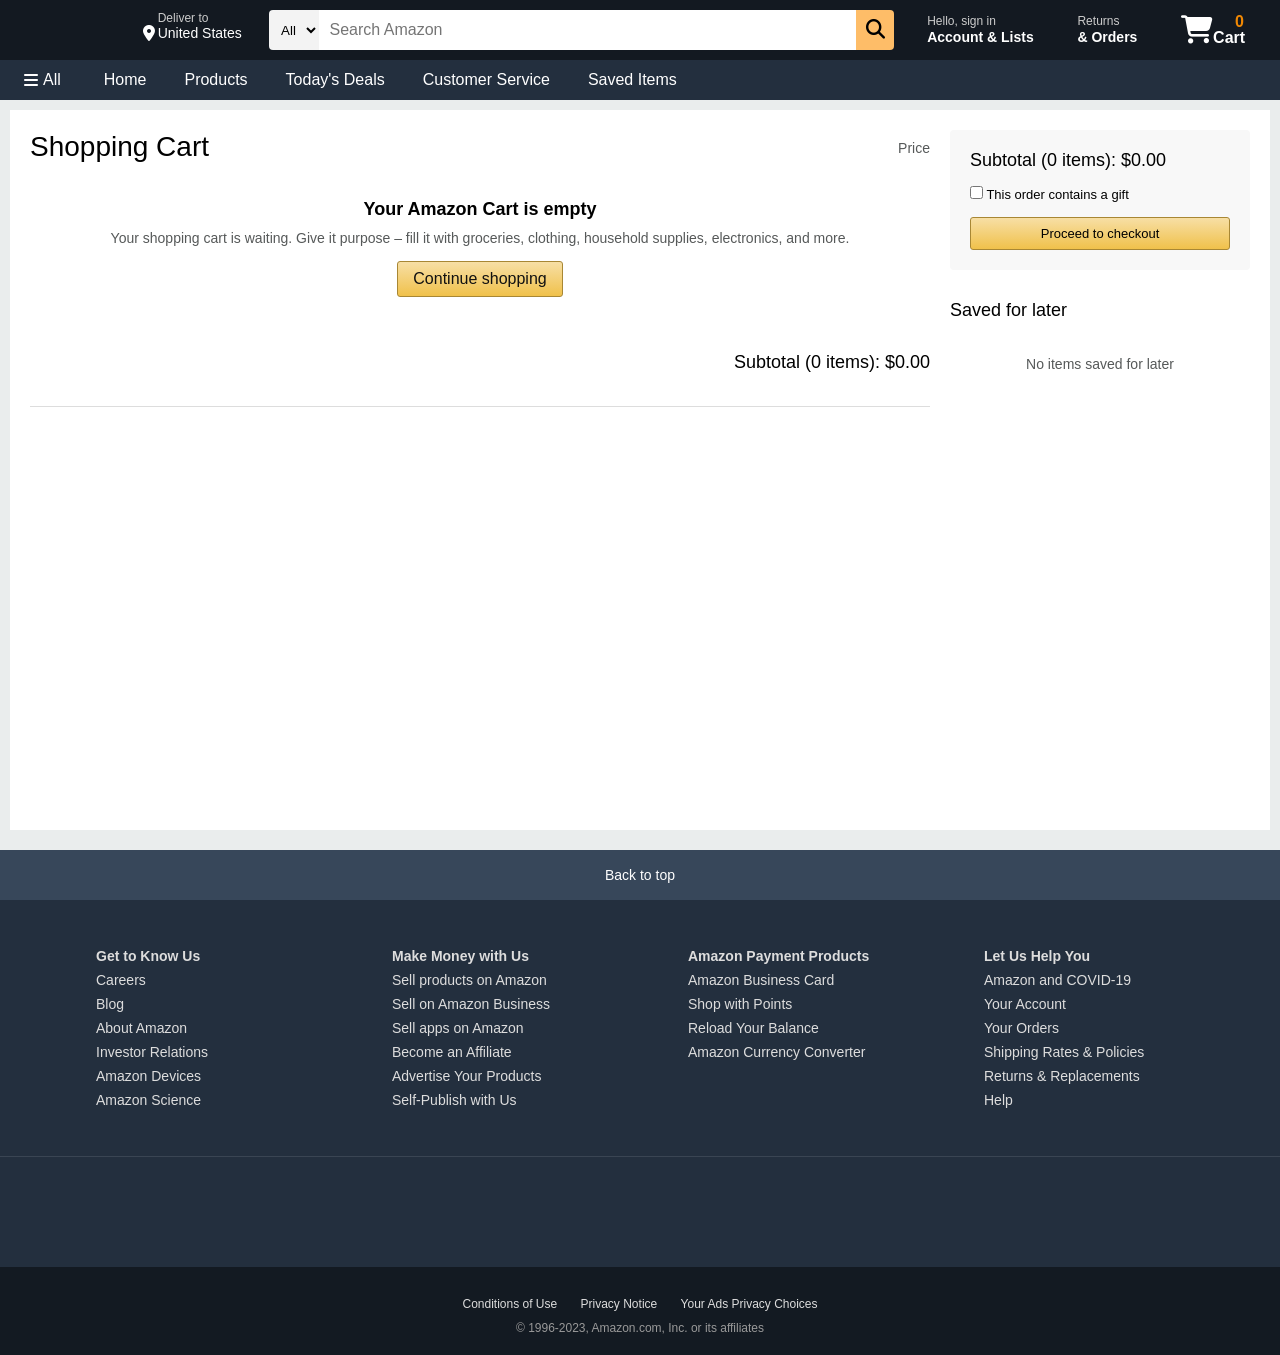
==== cart.html @ 02a350ac "Importing cma_project content" ====
<!DOCTYPE html>
<html lang="en">
<head>
    <meta charset="UTF-8">
    <meta name="viewport" content="width=device-width, initial-scale=1.0">
    <title>Amazon.com Shopping Cart</title>
    <link rel="stylesheet" href="css/styles.css">
    <link rel="stylesheet" href="css/cart.css">
    <link rel="icon" href="public/favicon.ico" type="image/x-icon">
    <link rel="stylesheet" href="https://cdnjs.cloudflare.com/ajax/libs/font-awesome/6.4.0/css/all.min.css">
</head>
<body>
    <header>
        <div class="navbar">
            <div class="nav-logo border">
                <div class="logo"></div>
            </div>
            
            <div class="nav-address border">
                <p class="address-first">Deliver to</p>
                <div class="address-icon">
                    <i class="fa-solid fa-location-dot"></i>
                    <p class="address-second">United States</p>
                </div>
            </div>

            <div class="nav-search">
                <select class="search-select">
                    <option>All</option>
                    <option>Alexa Skills</option>
                    <option>Amazon Devices</option>
                    <option>Amazon Fashion</option>
                    <option>Books</option>
                    <option>Electronics</option>
                </select>
                <input type="text" class="search-input" placeholder="Search Amazon">
                <div class="search-icon">
                    <i class="fa-solid fa-magnifying-glass"></i>
                </div>
            </div>

            <div class="nav-signin border">
                <p><span>Hello, sign in</span></p>
                <p class="nav-second">Account & Lists</p>
            </div>

            <div class="nav-return border">
                <p><span>Returns</span></p>
                <p class="nav-second">& Orders</p>
            </div>

            <div class="nav-cart border">
                <i class="fa-solid fa-cart-shopping"></i>
                <p class="cart-text">Cart</p>
                <p class="cart-number" id="cart-count">0</p>
            </div>
        </div>

        <div class="panel">
            <div class="panel-all">
                <i class="fa-solid fa-bars"></i>
                <p>All</p>
            </div>
            <div class="panel-links">
                <a href="index.html">Home</a>
                <a href="products.html">Products</a>
                <a href="#">Today's Deals</a>
                <a href="#">Customer Service</a>
                <a href="saved.html">Saved Items</a>
            </div>
        </div>
    </header>

    <main class="cart-main">
        <div class="cart-container">
            <div class="cart-left">
                <h1>Shopping Cart</h1>
                <p class="price-text">Price</p>
                <div class="cart-items-container" id="cart-items">
                    <!-- Cart items will be dynamically inserted here via JavaScript -->
                    <div class="empty-cart-message" id="empty-cart-message">
                        <h2>Your Amazon Cart is empty</h2>
                        <p>Your shopping cart is waiting. Give it purpose – fill it with groceries, clothing, household supplies, electronics, and more.</p>
                        <a href="products.html" class="continue-shopping-btn">Continue shopping</a>
                    </div>
                </div>
                <div class="cart-subtotal">
                    <span id="cart-subtotal-text">Subtotal (0 items): </span>
                    <span id="cart-subtotal-amount">$0.00</span>
                </div>
            </div>
            
            <div class="cart-right">
                <div class="checkout-box">
                    <div class="subtotal">
                        <span id="checkout-subtotal-text">Subtotal (0 items): </span>
                        <span id="checkout-subtotal-amount">$0.00</span>
                    </div>
                    <div class="gift-option">
                        <input type="checkbox" id="gift"> 
                        <label for="gift">This order contains a gift</label>
                    </div>
                    <button class="proceed-to-checkout">Proceed to checkout</button>
                </div>
                
                <div class="saved-for-later">
                    <h2>Saved for later</h2>
                    <div id="saved-items">
                        <!-- Saved items will be dynamically inserted here via JavaScript -->
                        <p class="no-saved-items" id="no-saved-items">No items saved for later</p>
                    </div>
                </div>
            </div>
        </div>
    </main>

    <footer>
        <div class="footer-panel1">
            Back to top
        </div>
        
        <div class="footer-panel2">
            <ul>
                <li class="footer-title">Get to Know Us</li>
                <li>Careers</li>
                <li>Blog</li>
                <li>About Amazon</li>
                <li>Investor Relations</li>
                <li>Amazon Devices</li>
                <li>Amazon Science</li>
            </ul>
            <ul>
                <li class="footer-title">Make Money with Us</li>
                <li>Sell products on Amazon</li>
                <li>Sell on Amazon Business</li>
                <li>Sell apps on Amazon</li>
                <li>Become an Affiliate</li>
                <li>Advertise Your Products</li>
                <li>Self-Publish with Us</li>
            </ul>
            <ul>
                <li class="footer-title">Amazon Payment Products</li>
                <li>Amazon Business Card</li>
                <li>Shop with Points</li>
                <li>Reload Your Balance</li>
                <li>Amazon Currency Converter</li>
            </ul>
            <ul>
                <li class="footer-title">Let Us Help You</li>
                <li>Amazon and COVID-19</li>
                <li>Your Account</li>
                <li>Your Orders</li>
                <li>Shipping Rates & Policies</li>
                <li>Returns & Replacements</li>
                <li>Help</li>
            </ul>
        </div>

        <div class="footer-panel3">
            <div class="logo"></div>
        </div>

        <div class="footer-panel4">
            <div class="copyright">
                <a href="#">Conditions of Use</a>
                <a href="#">Privacy Notice</a>
                <a href="#">Your Ads Privacy Choices</a>
            </div>
            <div class="copyright-text">© 1996-2023, Amazon.com, Inc. or its affiliates</div>
        </div>
    </footer>

    <script src="js/cart.js"></script>
</body>
</html>
---- css/styles.css ----
/* Reset and base styles */
* {
    margin: 0;
    padding: 0;
    box-sizing: border-box;
    font-family: Arial, sans-serif;
}

body {
    background-color: #EAEDED;
    overflow-x: hidden;
}

a {
    text-decoration: none;
    color: #0066c0;
}

a:hover {
    color: #c45500;
    text-decoration: underline;
}

ul {
    list-style-type: none;
}

/* Header styles */
header {
    background-color: #131921;
    height: auto;
    color: white;
}

.navbar {
    height: 60px;
    display: flex;
    align-items: center;
    justify-content: space-between;
    padding: 0 15px;
}

.border {
    border: 1.5px solid transparent;
}

.border:hover {
    border: 1.5px solid white;
}

/* Logo */
.nav-logo {
    height: 50px;
    width: 100px;
    display: flex;
    align-items: center;
}

.logo {
    background-image: url('../img/amazon-logo.png');
    background-size: cover;
    height: 50px;
    width: 100px;
}

/* Address */
.nav-address {
    height: 50px;
    padding: 5px;
}

.address-first {
    color: #cccccc;
    font-size: 0.75rem;
    margin-left: 15px;
}

.address-second {
    font-size: 0.875rem;
    margin-left: 3px;
}

.address-icon {
    display: flex;
    align-items: center;
}

/* Search box */
.nav-search {
    display: flex;
    justify-content: space-between;
    height: 40px;
    width: 50%;
    border-radius: 4px;
}

.search-select {
    background-color: #f3f3f3;
    width: 50px;
    text-align: center;
    border-top-left-radius: 4px;
    border-bottom-left-radius: 4px;
    border: none;
}

.search-input {
    width: 100%;
    font-size: 1rem;
    border: none;
    padding-left: 10px;
}

.search-icon {
    width: 45px;
    display: flex;
    justify-content: center;
    align-items: center;
    font-size: 1.2rem;
    background-color: #febd68;
    border-top-right-radius: 4px;
    border-bottom-right-radius: 4px;
    color: #000;
}

/* Sign-in and orders */
.nav-signin, .nav-return {
    height: 50px;
    padding: 5px 10px;
}

.nav-signin span, .nav-return span {
    font-size: 0.75rem;
    color: #cccccc;
}

.nav-second {
    font-size: 0.875rem;
    font-weight: bold;
}

/* Cart */
.nav-cart {
    display: flex;
    align-items: center;
    height: 50px;
    padding: 5px 10px;
}

.nav-cart i {
    font-size: 1.75rem;
}

.cart-text {
    margin-top: 15px;
    font-weight: bold;
}

.cart-number {
    position: relative;
    left: -10px;
    top: -8px;
    color: #f08804;
    font-weight: bold;
}

/* Panel */
.panel {
    height: 40px;
    background-color: #232f3e;
    display: flex;
    align-items: center;
    padding: 0 15px;
}

.panel-all {
    display: flex;
    align-items: center;
    margin-right: 15px;
    padding: 8px;
    border: 1px solid transparent;
}

.panel-all:hover {
    border: 1px solid white;
}

.panel-all i {
    margin-right: 5px;
}

.panel-links {
    display: flex;
    align-items: center;
}

.panel-links a {
    color: white;
    text-decoration: none;
    margin: 0 10px;
    padding: 8px;
    border: 1px solid transparent;
}

.panel-links a:hover {
    border: 1px solid white;
}

.panel-deals {
    margin-left: auto;
}

.panel-deals a {
    color: white;
    text-decoration: none;
    padding: 8px;
    border: 1px solid transparent;
}

.panel-deals a:hover {
    border: 1px solid white;
}

/* Hero section */
.hero {
    background-color: #f5f5f5;
    padding: 10px 20px;
}

.hero-message {
    background-color: #fff;
    padding: 10px;
    border-radius: 4px;
    box-shadow: 0 1px 3px rgba(0, 0, 0, 0.1);
    text-align: center;
    font-size: 0.9rem;
}

/* Shop section */
.shop-section {
    display: flex;
    flex-wrap: wrap;
    justify-content: space-around;
    background-color: #EAEDED;
    padding: 20px;
}

.shop-container {
    display: grid;
    grid-template-columns: repeat(auto-fill, minmax(300px, 1fr));
    gap: 20px;
    width: 100%;
}

.shop-card {
    height: 400px;
    width: 100%;
    background-color: white;
    padding: 20px;
    margin-bottom: 15px;
    display: flex;
    flex-direction: column;
}

.shop-card h2 {
    font-size: 1.2rem;
    margin-bottom: 10px;
}

.shop-image {
    height: 300px;
    width: 100%;
    background-size: contain;
    background-repeat: no-repeat;
    background-position: center;
    margin-bottom: 15px;
}

.shop-card a {
    margin-top: auto;
    font-size: 0.875rem;
}

/* Sign-in section */
.sign-in-section {
    background-color: white;
    padding: 20px;
    margin: 15px;
    border-radius: 4px;
}

.sign-in-container {
    text-align: center;
    padding: 20px;
    border-top: 1px solid #ddd;
    border-bottom: 1px solid #ddd;
}

.sign-in-button {
    background: linear-gradient(to bottom, #f7dfa5, #f0c14b);
    border: 1px solid #a88734;
    border-radius: 3px;
    padding: 8px 10px;
    width: 230px;
    margin: 10px 0;
    cursor: pointer;
}

/* Footer */
footer {
    margin-top: 20px;
}

.footer-panel1 {
    height: 50px;
    background-color: #37475a;
    display: flex;
    justify-content: center;
    align-items: center;
    color: white;
    font-size: 0.875rem;
    cursor: pointer;
}

.footer-panel1:hover {
    background-color: #485769;
}

.footer-panel2 {
    background-color: #232f3e;
    color: white;
    display: flex;
    justify-content: space-evenly;
    padding: 40px 0;
}

.footer-panel2 ul {
    width: 200px;
}

.footer-title {
    font-weight: bold;
    margin-bottom: 10px;
}

.footer-panel2 li {
    margin: 8px 0;
    font-size: 0.875rem;
    color: #dddddd;
    cursor: pointer;
}

.footer-panel2 li:hover {
    text-decoration: underline;
}

.footer-panel3 {
    background-color: #232f3e;
    color: white;
    border-top: 1px solid #3a4553;
    padding: 30px 0;
    display: flex;
    justify-content: center;
}

.footer-panel4 {
    background-color: #131a22;
    color: white;
    padding: 20px 0;
    text-align: center;
    font-size: 0.75rem;
}

.copyright {
    padding: 10px 0;
}

.copyright a {
    color: #dddddd;
    margin: 0 10px;
}

.copyright-text {
    color: #999;
}
---- css/cart.css ----
/* Cart page styles */
.cart-main {
    padding: 20px;
    background-color: #fff;
    min-height: 80vh;
    margin: 10px;
}

.cart-container {
    display: flex;
    gap: 20px;
}

/* Left column (cart items) */
.cart-left {
    flex: 3;
    border-bottom: 1px solid #ddd;
    position: relative;
}

.cart-left h1 {
    font-size: 28px;
    font-weight: 400;
    line-height: 1.2;
    margin-bottom: 15px;
}

.price-text {
    position: absolute;
    top: 10px;
    right: 0;
    font-size: 14px;
    color: #565959;
}

.cart-items-container {
    margin-bottom: 20px;
}

.cart-item {
    display: flex;
    padding: 12px 0;
    border-bottom: 1px solid #ddd;
}

.cart-item-image {
    width: 180px;
    height: 180px;
    margin-right: 15px;
    display: flex;
    align-items: center;
    justify-content: center;
}

.cart-item-image img {
    max-width: 100%;
    max-height: 100%;
    object-fit: contain;
}

.cart-item-details {
    flex: 1;
}

.cart-item-title {
    font-size: 18px;
    margin-bottom: 5px;
    color: #0066c0;
}

.cart-item-stock {
    font-size: 12px;
    color: #007600;
    margin-bottom: 5px;
}

.cart-item-seller {
    font-size: 12px;
    color: #565959;
    margin-bottom: 10px;
}

.cart-item-controls {
    display: flex;
    align-items: center;
    margin-bottom: 10px;
}

.item-quantity {
    padding: 5px 10px;
    border: 1px solid #ddd;
    border-radius: 3px;
    margin-right: 10px;
}

.cart-item-actions {
    display: flex;
    gap: 15px;
    font-size: 12px;
}

.cart-item-actions a {
    color: #0066c0;
    text-decoration: none;
}

.cart-item-actions a:hover {
    color: #c45500;
    text-decoration: underline;
}

.cart-item-price {
    font-size: 18px;
    text-align: right;
    min-width: 100px;
}

.cart-subtotal {
    text-align: right;
    font-size: 18px;
    padding: 15px 0;
    margin-top: 10px;
}

/* Right column (checkout and saved items) */
.cart-right {
    flex: 1;
    max-width: 300px;
}

.checkout-box {
    background-color: #f8f8f8;
    border-radius: 4px;
    padding: 20px;
    margin-bottom: 20px;
}

.subtotal {
    font-size: 18px;
    margin-bottom: 10px;
}

.gift-option {
    margin: 15px 0;
    font-size: 13px;
}

.proceed-to-checkout {
    width: 100%;
    padding: 8px 10px;
    border-radius: 3px;
    font-size: 13px;
    cursor: pointer;
    background: linear-gradient(to bottom, #f7dfa5, #f0c14b);
    border: 1px solid #a88734;
}

.proceed-to-checkout:hover {
    background: linear-gradient(to bottom, #f5d78e, #eeb933);
}

.saved-for-later {
    padding-top: 10px;
}

.saved-for-later h2 {
    font-size: 18px;
    font-weight: 400;
    margin-bottom: 15px;
}

.saved-item {
    display: flex;
    padding: 10px 0;
    border-bottom: 1px solid #ddd;
}

.saved-item-image {
    width: 80px;
    height: 80px;
    margin-right: 10px;
    display: flex;
    align-items: center;
    justify-content: center;
}

.saved-item-image img {
    max-width: 100%;
    max-height: 100%;
    object-fit: contain;
}

.saved-item-details {
    flex: 1;
}

.saved-item-title {
    font-size: 14px;
    margin-bottom: 5px;
    color: #0066c0;
}

.saved-item-price {
    font-size: 14px;
    margin-bottom: 5px;
}

.move-to-cart-btn {
    padding: 5px 10px;
    background: linear-gradient(to bottom, #f7f8fa, #e7e9ec);
    border: 1px solid #adb1b8;
    border-radius: 3px;
    font-size: 12px;
    cursor: pointer;
    display: inline-block;
}

.move-to-cart-btn:hover {
    background: linear-gradient(to bottom, #e7eaf0, #d9dce1);
}

.empty-cart-message, .no-saved-items {
    padding: 20px 0;
    text-align: center;
}

.empty-cart-message h2 {
    font-size: 18px;
    margin-bottom: 10px;
}

.empty-cart-message p, .no-saved-items {
    font-size: 14px;
    color: #565959;
    margin-bottom: 15px;
}

.continue-shopping-btn {
    display: inline-block;
    padding: 8px 15px;
    background: linear-gradient(to bottom, #f7dfa5, #f0c14b);
    border: 1px solid #a88734;
    border-radius: 3px;
    color: #111;
    text-decoration: none;
}

.continue-shopping-btn:hover {
    background: linear-gradient(to bottom, #f5d78e, #eeb933);
    text-decoration: none;
}

/* Responsive */
@media (max-width: 900px) {
    .cart-container {
        flex-direction: column;
    }
    
    .cart-right {
        max-width: none;
    }
    
    .cart-item {
        flex-direction: column;
    }
    
    .cart-item-image {
        width: 100%;
        margin-right: 0;
        margin-bottom: 10px;
    }
    
    .cart-item-price {
        text-align: left;
        margin-top: 10px;
    }
}
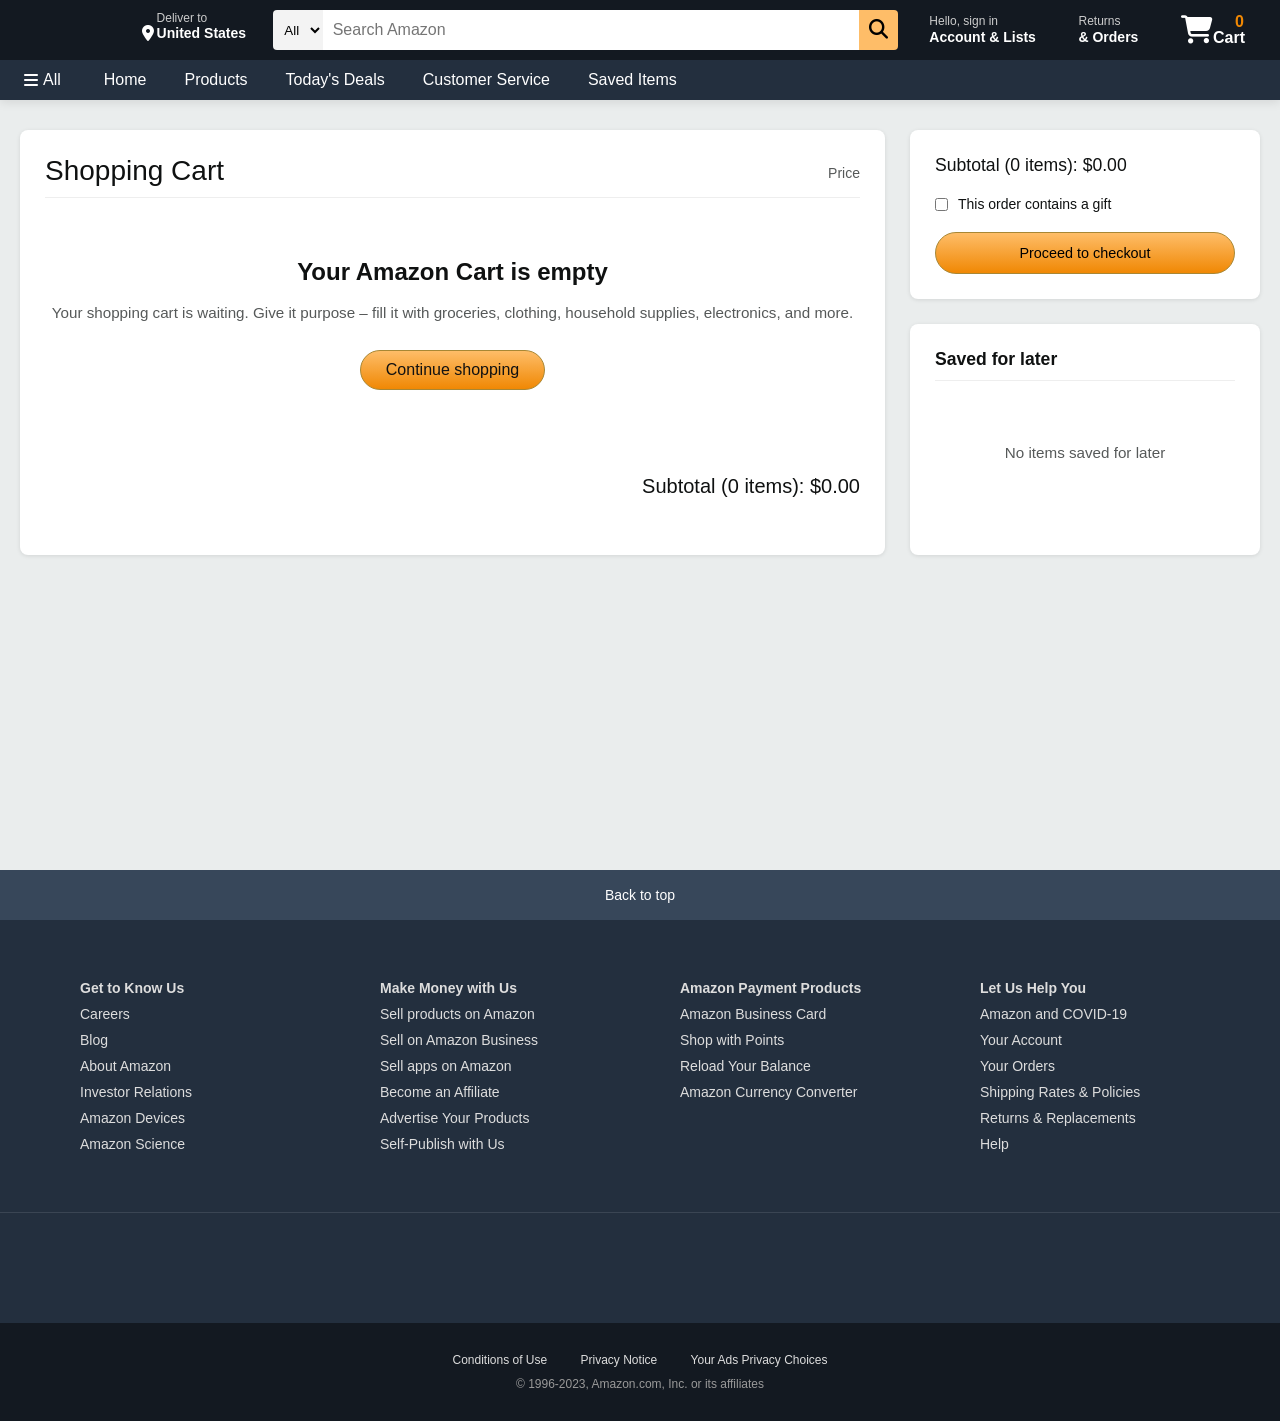
==== commit b5ccd3c0: "commit" ====
--- a/cart.html
+++ b/cart.html
@@ -4,7 +4,7 @@
     <meta charset="UTF-8">
     <meta name="viewport" content="width=device-width, initial-scale=1.0">
     <title>Amazon.com Shopping Cart</title>
-    <link rel="stylesheet" href="css/styles.css">
+    <link rel="stylesheet" href="css/styles_v3.css">
     <link rel="stylesheet" href="css/cart.css">
     <link rel="icon" href="public/favicon.ico" type="image/x-icon">
     <link rel="stylesheet" href="https://cdnjs.cloudflare.com/ajax/libs/font-awesome/6.4.0/css/all.min.css">
--- a/css/styles_v3.css
+++ b/css/styles_v3.css
@@ -0,0 +1,548 @@
+/* CSS Variables for Premium Theme */
+:root {
+    --amazon-orange: #febd68;
+    --amazon-orange-dark: #f08804;
+    --amazon-blue: #131921;
+    --amazon-blue-light: #232f3e;
+    --amazon-bg: #EAEDED;
+    --amazon-link: #007185;
+    --amazon-link-hover: #c45500;
+    --text-main: #0F1111;
+    --text-white: #ffffff;
+    --text-light: #565959;
+    --card-white: #ffffff;
+    --transition-speed: 0.3s;
+    --border-radius: 8px;
+}
+
+/* Reset and base styles */
+* {
+    margin: 0;
+    padding: 0;
+    box-sizing: border-box;
+    font-family: 'Segoe UI', Tahoma, Geneva, Verdana, sans-serif;
+}
+
+body {
+    background-color: var(--amazon-bg);
+    color: var(--text-main);
+    overflow-x: hidden;
+}
+
+a {
+    text-decoration: none;
+    color: var(--amazon-link);
+    transition: color var(--transition-speed) ease;
+}
+
+a:hover {
+    color: var(--amazon-link-hover);
+    text-decoration: underline;
+}
+
+ul {
+    list-style-type: none;
+}
+
+/* Header styles */
+header {
+    background-color: var(--amazon-blue);
+    height: auto;
+    color: var(--text-white);
+    position: sticky;
+    top: 0;
+    z-index: 1000;
+    box-shadow: 0 2px 10px rgba(0,0,0,0.1);
+}
+
+.navbar {
+    height: 60px;
+    display: flex;
+    align-items: center;
+    justify-content: space-between;
+    padding: 0 15px;
+}
+
+.border {
+    border: 1.5px solid transparent;
+    transition: border var(--transition-speed) ease;
+}
+
+.border:hover {
+    border: 1.5px solid var(--text-white);
+}
+
+/* Logo */
+.nav-logo {
+    height: 50px;
+    width: 100px;
+    display: flex;
+    align-items: center;
+}
+
+.logo {
+    background-image: url('../img/amazon-logo.png');
+    background-size: cover;
+    height: 50px;
+    width: 100px;
+}
+
+/* Address */
+.nav-address {
+    height: 50px;
+    padding: 5px;
+}
+
+.address-first {
+    color: #cccccc;
+    font-size: 0.75rem;
+    margin-left: 15px;
+}
+
+.address-second {
+    font-size: 0.875rem;
+    margin-left: 3px;
+    font-weight: bold;
+}
+
+.address-icon {
+    display: flex;
+    align-items: center;
+}
+
+/* Search box */
+.nav-search {
+    display: flex;
+    justify-content: space-between;
+    height: 40px;
+    width: 50%;
+    border-radius: 4px;
+    overflow: hidden;
+    transition: box-shadow var(--transition-speed);
+}
+
+.nav-search:focus-within {
+    box-shadow: 0 0 0 2px var(--amazon-orange-dark), 0 0 0 3px rgba(255, 153, 0, 0.5);
+}
+
+.search-select {
+    background-color: #f3f3f3;
+    width: 50px;
+    text-align: center;
+    border: none;
+    cursor: pointer;
+}
+
+.search-input {
+    width: 100%;
+    font-size: 1rem;
+    border: none;
+    padding-left: 10px;
+    outline: none;
+}
+
+.search-icon {
+    width: 45px;
+    display: flex;
+    justify-content: center;
+    align-items: center;
+    font-size: 1.2rem;
+    background-color: var(--amazon-orange);
+    color: #000;
+    cursor: pointer;
+    transition: background-color var(--transition-speed);
+}
+
+.search-icon:hover {
+    background-color: var(--amazon-orange-dark);
+}
+
+/* Sign-in and orders */
+.nav-signin, .nav-return {
+    height: 50px;
+    padding: 5px 10px;
+    cursor: pointer;
+}
+
+.nav-signin span, .nav-return span {
+    font-size: 0.75rem;
+    color: #cccccc;
+}
+
+.nav-second {
+    font-size: 0.875rem;
+    font-weight: bold;
+}
+
+/* Cart */
+.nav-cart {
+    display: flex;
+    align-items: center;
+    height: 50px;
+    padding: 5px 10px;
+    cursor: pointer;
+}
+
+.nav-cart i {
+    font-size: 1.75rem;
+}
+
+.cart-text {
+    margin-top: 15px;
+    font-weight: bold;
+}
+
+.cart-number {
+    position: relative;
+    left: -10px;
+    top: -8px;
+    color: var(--amazon-orange-dark);
+    font-weight: bold;
+}
+
+/* Panel */
+.panel {
+    height: 40px;
+    background-color: var(--amazon-blue-light);
+    display: flex;
+    align-items: center;
+    padding: 0 15px;
+}
+
+.panel-all {
+    display: flex;
+    align-items: center;
+    margin-right: 15px;
+    padding: 8px;
+    border: 1px solid transparent;
+    cursor: pointer;
+}
+
+.panel-all:hover {
+    border: 1px solid var(--text-white);
+}
+
+.panel-all i {
+    margin-right: 5px;
+}
+
+.panel-links {
+    display: flex;
+    align-items: center;
+}
+
+.panel-links a {
+    color: var(--text-white);
+    text-decoration: none;
+    margin: 0 10px;
+    padding: 8px;
+    border: 1px solid transparent;
+}
+
+.panel-links a:hover {
+    border: 1px solid var(--text-white);
+}
+
+.panel-deals {
+    margin-left: auto;
+}
+
+.panel-deals a {
+    color: var(--text-white);
+    text-decoration: none;
+    padding: 8px;
+    border: 1px solid transparent;
+}
+
+.panel-deals a:hover {
+    border: 1px solid var(--text-white);
+}
+
+/* New Panels: Customer and Seller */
+.extra-panels {
+    display: grid;
+    grid-template-columns: repeat(2, 1fr);
+    gap: 20px;
+    padding: 20px;
+    background-color: var(--amazon-bg);
+}
+
+.portal-panel {
+    background-color: var(--card-white);
+    padding: 25px;
+    border-radius: var(--border-radius);
+    box-shadow: 0 2px 5px rgba(0,0,0,0.1);
+    transition: transform var(--transition-speed), box-shadow var(--transition-speed);
+}
+
+.portal-panel:hover {
+    transform: translateY(-5px);
+    box-shadow: 0 10px 20px rgba(0,0,0,0.15);
+}
+
+.portal-panel h2 {
+    font-size: 1.5rem;
+    margin-bottom: 20px;
+    color: var(--text-main);
+    display: flex;
+    align-items: center;
+    gap: 10px;
+}
+
+.portal-panel h2 i {
+    color: var(--amazon-orange-dark);
+}
+
+.portal-grid {
+    display: grid;
+    grid-template-columns: 1fr 1fr;
+    gap: 15px;
+}
+
+.portal-item {
+    padding: 15px;
+    background-color: #f9f9f9;
+    border-radius: 6px;
+    text-align: center;
+    transition: background-color var(--transition-speed);
+}
+
+.portal-item:hover {
+    background-color: #f0f2f2;
+}
+
+.customer-portal {
+    border-top: 5px solid var(--amazon-blue-light);
+}
+
+.seller-portal {
+    border-top: 5px solid var(--amazon-orange-dark);
+}
+
+/* Hero section */
+.hero {
+    background: linear-gradient(to bottom, rgba(0,0,0,0.7), transparent), url('../img/amazon-logo.png'); /* Just as placeholder, real hero image should be here */
+    background-size: contain;
+    background-repeat: no-repeat;
+    background-position: center;
+    background-color: #f5f5f5;
+    padding: 40px 20px;
+    min-height: 250px;
+    display: flex;
+    align-items: center;
+    justify-content: center;
+}
+
+.hero-message {
+    background-color: var(--card-white);
+    padding: 15px 30px;
+    border-radius: 4px;
+    box-shadow: 0 2px 10px rgba(0, 0, 0, 0.1);
+    text-align: center;
+    max-width: 800px;
+}
+
+/* Shop section */
+.shop-section {
+    display: flex;
+    flex-wrap: wrap;
+    justify-content: space-around;
+    background-color: var(--amazon-bg);
+    padding: 20px;
+}
+
+.shop-container {
+    display: grid;
+    grid-template-columns: repeat(auto-fill, minmax(300px, 1fr));
+    gap: 20px;
+    width: 100%;
+}
+
+.shop-card {
+    height: auto;
+    min-height: 400px;
+    width: 100%;
+    background-color: var(--card-white);
+    padding: 20px;
+    display: flex;
+    flex-direction: column;
+    border-radius: 4px;
+    transition: transform var(--transition-speed), box-shadow var(--transition-speed);
+}
+
+.shop-card:hover {
+    transform: scale(1.02);
+    box-shadow: 0 5px 15px rgba(0,0,0,0.1);
+}
+
+.shop-card h2 {
+    font-size: 1.25rem;
+    margin-bottom: 15px;
+    color: var(--text-main);
+}
+
+.shop-image {
+    height: 300px;
+    width: 100%;
+    background-size: cover;
+    background-repeat: no-repeat;
+    background-position: center;
+    margin-bottom: 15px;
+    border-radius: 4px;
+}
+
+.shop-card a {
+    margin-top: auto;
+    font-size: 0.875rem;
+    font-weight: 500;
+}
+
+/* Sign-in section */
+.sign-in-section {
+    background-color: var(--card-white);
+    padding: 30px;
+    margin: 20px;
+    border-radius: var(--border-radius);
+    text-align: center;
+    border: 1px solid #ddd;
+}
+
+.sign-in-button {
+    background: linear-gradient(to bottom, #f7dfa5, #f0c14b);
+    border: 1px solid #a88734;
+    border-radius: 3px;
+    padding: 10px 20px;
+    width: 250px;
+    margin: 15px 0;
+    cursor: pointer;
+    font-weight: bold;
+    transition: filter var(--transition-speed);
+}
+
+.sign-in-button:hover {
+    filter: brightness(0.95);
+}
+
+/* Footer */
+footer {
+    margin-top: 40px;
+}
+
+.footer-panel1 {
+    height: 50px;
+    background-color: #37475a;
+    display: flex;
+    justify-content: center;
+    align-items: center;
+    color: var(--text-white);
+    font-size: 0.875rem;
+    cursor: pointer;
+    transition: background-color var(--transition-speed);
+}
+
+.footer-panel1:hover {
+    background-color: #485769;
+}
+
+.footer-panel2 {
+    background-color: var(--amazon-blue-light);
+    color: var(--text-white);
+    display: flex;
+    justify-content: space-evenly;
+    padding: 50px 0;
+}
+
+.footer-panel2 ul {
+    width: 220px;
+}
+
+.footer-title {
+    font-weight: bold;
+    margin-bottom: 15px;
+    font-size: 1rem;
+}
+
+.footer-panel2 li {
+    margin: 10px 0;
+    font-size: 0.875rem;
+    color: #dddddd;
+    cursor: pointer;
+    transition: color var(--transition-speed);
+}
+
+.footer-panel2 li:hover {
+    color: var(--text-white);
+    text-decoration: underline;
+}
+
+.footer-panel3 {
+    background-color: var(--amazon-blue-light);
+    color: var(--text-white);
+    border-top: 1px solid #3a4553;
+    padding: 30px 0;
+    display: flex;
+    justify-content: center;
+}
+
+.footer-panel4 {
+    background-color: var(--amazon-blue);
+    color: var(--text-white);
+    padding: 30px 0;
+    text-align: center;
+    font-size: 0.75rem;
+}
+
+.copyright {
+    padding-bottom: 10px;
+}
+
+.copyright a {
+    color: #dddddd;
+    margin: 0 15px;
+}
+
+.copyright-text {
+    color: #999;
+}
+
+/* Responsive adjustments */
+@media (max-width: 768px) {
+    .extra-panels {
+        grid-template-columns: 1fr;
+    }
+    .nav-search {
+        display: none; /* Mobile simplified nav */
+    }
+    .portal-grid {
+        grid-template-columns: 1fr;
+    }
+}
+
+/* Toast Notification */
+.toast {
+    position: fixed;
+    bottom: 30px;
+    left: 50%;
+    transform: translateX(-50%) translateY(100px);
+    background-color: #232f3e;
+    color: white;
+    padding: 12px 25px;
+    border-radius: 30px;
+    display: flex;
+    align-items: center;
+    gap: 10px;
+    z-index: 2000;
+    box-shadow: 0 5px 15px rgba(0,0,0,0.3);
+    transition: transform var(--transition-speed) cubic-bezier(0.175, 0.885, 0.32, 1.275);
+    border-bottom: 3px solid var(--amazon-orange);
+}
+
+.toast.show {
+    transform: translateX(-50%) translateY(0);
+}
+
+.toast i {
+    color: var(--amazon-orange);
+    font-size: 1.2rem;
+}
+ 
--- a/css/cart.css
+++ b/css/cart.css
@@ -1,52 +1,63 @@
 /* Cart page styles */
 .cart-main {
     padding: 20px;
-    background-color: #fff;
+    background-color: var(--amazon-bg);
     min-height: 80vh;
-    margin: 10px;
+    margin-top: 10px;
 }
 
 .cart-container {
     display: flex;
-    gap: 20px;
+    gap: 25px;
+    max-width: 1400px;
+    margin: 0 auto;
 }
 
 /* Left column (cart items) */
 .cart-left {
     flex: 3;
-    border-bottom: 1px solid #ddd;
+    background-color: var(--card-white);
+    padding: 25px;
+    border-radius: var(--border-radius);
+    box-shadow: 0 1px 4px rgba(0,0,0,0.1);
     position: relative;
 }
 
 .cart-left h1 {
-    font-size: 28px;
-    font-weight: 400;
-    line-height: 1.2;
-    margin-bottom: 15px;
+    font-size: 1.75rem;
+    font-weight: 500;
+    margin-bottom: 20px;
+    border-bottom: 1px solid #eee;
+    padding-bottom: 10px;
 }
 
 .price-text {
     position: absolute;
-    top: 10px;
-    right: 0;
-    font-size: 14px;
-    color: #565959;
+    top: 35px;
+    right: 25px;
+    font-size: 0.875rem;
+    color: var(--text-light);
 }
 
 .cart-items-container {
-    margin-bottom: 20px;
+    margin-bottom: 25px;
 }
 
 .cart-item {
     display: flex;
-    padding: 12px 0;
-    border-bottom: 1px solid #ddd;
+    padding: 20px 0;
+    border-bottom: 1px solid #eee;
+    transition: background-color var(--transition-speed);
+}
+
+.cart-item:hover {
+    background-color: #fcfcfc;
 }
 
 .cart-item-image {
-    width: 180px;
-    height: 180px;
-    margin-right: 15px;
+    width: 200px;
+    height: 200px;
+    margin-right: 20px;
     display: flex;
     align-items: center;
     justify-content: center;
@@ -63,122 +74,137 @@
 }
 
 .cart-item-title {
-    font-size: 18px;
-    margin-bottom: 5px;
-    color: #0066c0;
+    font-size: 1.1rem;
+    margin-bottom: 8px;
+    color: var(--amazon-link);
+    font-weight: 500;
 }
 
 .cart-item-stock {
-    font-size: 12px;
+    font-size: 0.75rem;
     color: #007600;
-    margin-bottom: 5px;
+    margin-bottom: 8px;
 }
 
 .cart-item-seller {
-    font-size: 12px;
-    color: #565959;
-    margin-bottom: 10px;
+    font-size: 0.75rem;
+    color: var(--text-light);
+    margin-bottom: 15px;
 }
 
 .cart-item-controls {
     display: flex;
     align-items: center;
-    margin-bottom: 10px;
+    margin-bottom: 15px;
 }
 
 .item-quantity {
-    padding: 5px 10px;
+    padding: 6px 12px;
     border: 1px solid #ddd;
-    border-radius: 3px;
-    margin-right: 10px;
+    border-radius: 6px;
+    margin-right: 15px;
+    background-color: #f7f8f8;
+    cursor: pointer;
 }
 
 .cart-item-actions {
     display: flex;
-    gap: 15px;
-    font-size: 12px;
+    gap: 20px;
+    font-size: 0.8rem;
 }
 
 .cart-item-actions a {
-    color: #0066c0;
+    color: var(--amazon-link);
     text-decoration: none;
 }
 
 .cart-item-actions a:hover {
-    color: #c45500;
+    color: var(--amazon-link-hover);
     text-decoration: underline;
 }
 
 .cart-item-price {
-    font-size: 18px;
+    font-size: 1.25rem;
+    font-weight: bold;
     text-align: right;
-    min-width: 100px;
+    min-width: 120px;
 }
 
 .cart-subtotal {
     text-align: right;
-    font-size: 18px;
-    padding: 15px 0;
-    margin-top: 10px;
+    font-size: 1.25rem;
+    padding: 20px 0;
+    margin-top: 15px;
 }
 
 /* Right column (checkout and saved items) */
 .cart-right {
     flex: 1;
-    max-width: 300px;
+    min-width: 350px;
 }
 
 .checkout-box {
-    background-color: #f8f8f8;
-    border-radius: 4px;
-    padding: 20px;
-    margin-bottom: 20px;
+    background-color: var(--card-white);
+    border-radius: var(--border-radius);
+    padding: 25px;
+    box-shadow: 0 1px 4px rgba(0,0,0,0.1);
+    margin-bottom: 25px;
 }
 
 .subtotal {
-    font-size: 18px;
-    margin-bottom: 10px;
+    font-size: 1.1rem;
+    margin-bottom: 15px;
 }
 
 .gift-option {
-    margin: 15px 0;
-    font-size: 13px;
+    margin: 20px 0;
+    font-size: 0.875rem;
+    display: flex;
+    align-items: center;
+    gap: 10px;
 }
 
 .proceed-to-checkout {
     width: 100%;
-    padding: 8px 10px;
-    border-radius: 3px;
-    font-size: 13px;
+    padding: 12px;
+    border-radius: 30px;
+    font-size: 0.9rem;
     cursor: pointer;
-    background: linear-gradient(to bottom, #f7dfa5, #f0c14b);
+    background: linear-gradient(to bottom, var(--amazon-orange), var(--amazon-orange-dark));
     border: 1px solid #a88734;
+    font-weight: 500;
+    transition: filter var(--transition-speed);
 }
 
 .proceed-to-checkout:hover {
-    background: linear-gradient(to bottom, #f5d78e, #eeb933);
+    filter: brightness(0.95);
 }
 
 .saved-for-later {
-    padding-top: 10px;
+    background-color: var(--card-white);
+    border-radius: var(--border-radius);
+    padding: 25px;
+    box-shadow: 0 1px 4px rgba(0,0,0,0.1);
 }
 
 .saved-for-later h2 {
-    font-size: 18px;
-    font-weight: 400;
-    margin-bottom: 15px;
+    font-size: 1.1rem;
+    font-weight: 600;
+    margin-bottom: 20px;
+    border-bottom: 1px solid #eee;
+    padding-bottom: 10px;
 }
 
 .saved-item {
     display: flex;
-    padding: 10px 0;
-    border-bottom: 1px solid #ddd;
+    padding: 15px 0;
+    border-bottom: 1px solid #eee;
 }
 
 .saved-item-image {
-    width: 80px;
-    height: 80px;
-    margin-right: 10px;
+    width: 100px;
+    height: 100px;
+    margin-right: 15px;
     display: flex;
     align-items: center;
     justify-content: center;
@@ -195,83 +221,85 @@
 }
 
 .saved-item-title {
-    font-size: 14px;
+    font-size: 0.875rem;
     margin-bottom: 5px;
-    color: #0066c0;
+    color: var(--amazon-link);
+    line-height: 1.4;
 }
 
 .saved-item-price {
-    font-size: 14px;
-    margin-bottom: 5px;
+    font-size: 1rem;
+    font-weight: bold;
+    margin-bottom: 10px;
 }
 
 .move-to-cart-btn {
-    padding: 5px 10px;
-    background: linear-gradient(to bottom, #f7f8fa, #e7e9ec);
-    border: 1px solid #adb1b8;
-    border-radius: 3px;
-    font-size: 12px;
+    padding: 6px 15px;
+    background: #fff;
+    border: 1px solid #ddd;
+    border-radius: 20px;
+    font-size: 0.75rem;
     cursor: pointer;
-    display: inline-block;
+    font-weight: 500;
+    transition: background-color var(--transition-speed);
 }
 
 .move-to-cart-btn:hover {
-    background: linear-gradient(to bottom, #e7eaf0, #d9dce1);
+    background-color: #f7fafa;
 }
 
 .empty-cart-message, .no-saved-items {
-    padding: 20px 0;
+    padding: 40px 0;
     text-align: center;
 }
 
 .empty-cart-message h2 {
-    font-size: 18px;
-    margin-bottom: 10px;
+    font-size: 1.5rem;
+    margin-bottom: 15px;
 }
 
 .empty-cart-message p, .no-saved-items {
-    font-size: 14px;
-    color: #565959;
-    margin-bottom: 15px;
+    font-size: 0.95rem;
+    color: var(--text-light);
+    margin-bottom: 25px;
+    line-height: 1.6;
 }
 
 .continue-shopping-btn {
     display: inline-block;
-    padding: 8px 15px;
-    background: linear-gradient(to bottom, #f7dfa5, #f0c14b);
+    padding: 10px 25px;
+    background: linear-gradient(to bottom, var(--amazon-orange), var(--amazon-orange-dark));
     border: 1px solid #a88734;
-    border-radius: 3px;
+    border-radius: 30px;
     color: #111;
-    text-decoration: none;
-}
-
-.continue-shopping-btn:hover {
-    background: linear-gradient(to bottom, #f5d78e, #eeb933);
-    text-decoration: none;
+    font-weight: 500;
 }
 
 /* Responsive */
-@media (max-width: 900px) {
+@media (max-width: 1024px) {
     .cart-container {
         flex-direction: column;
+        padding: 0 15px;
     }
     
     .cart-right {
-        max-width: none;
+        min-width: 100%;
     }
     
     .cart-item {
         flex-direction: column;
+        align-items: center;
+        text-align: center;
     }
     
     .cart-item-image {
-        width: 100%;
         margin-right: 0;
-        margin-bottom: 10px;
+        margin-bottom: 15px;
     }
     
     .cart-item-price {
-        text-align: left;
-        margin-top: 10px;
-    }
-} +        text-align: center;
+        margin-top: 15px;
+    }
+}
+ 
